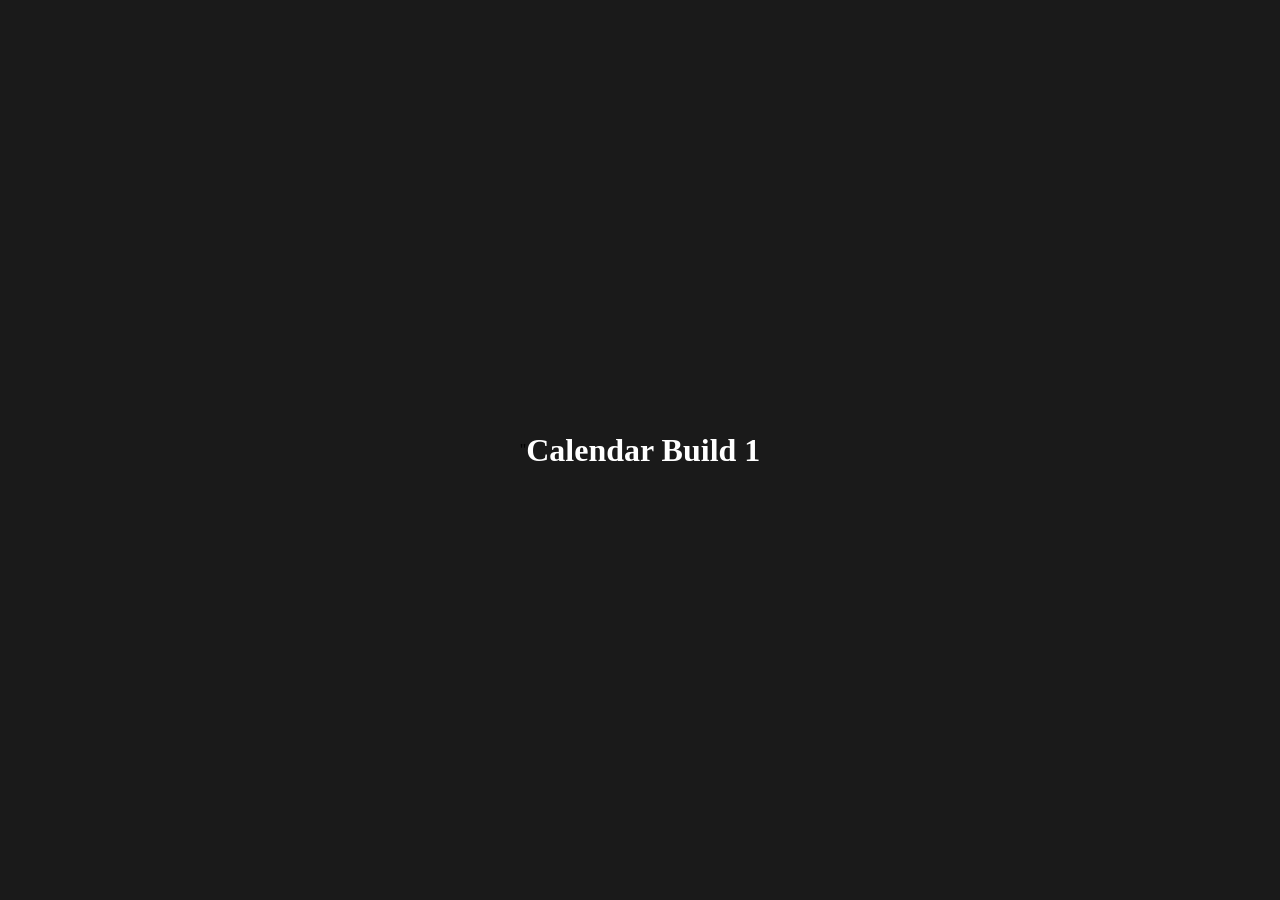
==== vibe/calendar/calendar.html @ 138ebfd4 "More testing" ====
<!DOCTYPE = html>
<html lang="en-us">
    <head>
        <title>Vibe! Calendar Display</title>
        <meta name="viewport" content="width=device-width, initial-scale=1.0">"
        <meta charset="UTF-8">
        <!-- <meta http-equiv="refresh" content="10"> -->
        <link rel="stylesheet" href="https://fonts.googleapis.com/css?family=Questrial|Open Sans">
        <link rel="stylesheet" href="calendar.css">
    </head>
    <body>
        <div><h1 style="color:white;"">Calendar Build 1</h1></div>
        <!--
        <div class="fixed-page-container">
            <div class="top-image">
                <img src="https://lissame598.github.io/sl/vibe/graphics/1x/Artboard_2.png"/>
            </div>
            <div id="up-next" class="next-event"></div>
            <table id="event-table" class="event-table"></table>
        </div>
        <script src="calendar.js"></script>
        -->
    </body>
</html>
---- vibe/calendar/calendar.css ----
@import "../css/vibe.css";

.next-event {
    width: 1024px;
    background-color: var(--bg-main-light);
    color: var(--bg-secondary-dark);
    font-family:'Questrial', Calibri, 'Trebuchet MS', sans-serif;
    font-size: 36px;
    margin: 0px;
    padding: 10px;
}

.event-table {
    table-layout: fixed;
    width: 1024px;
    background-color: var(--bg-dark);
    color: var(--text-secondary-light);
    font-size: 28px;
    font-family: sans-serif;
    font-weight: normal;
    padding: 10px;
    vertical-align:top;
}

.event-table td {
    border-bottom: 2px solid var(--table-border); 
}

.event-table .date-label {
    font-size: 0.90em;
    font-weight: 300;
    color: var(--text-weak-light);
    text-align: right;
}

.event-table .time-label {
    font-size: 0.75em;
    font-weight: 300;
    color: #888888;
    text-align: right;
    text-transform: lowercase;
}
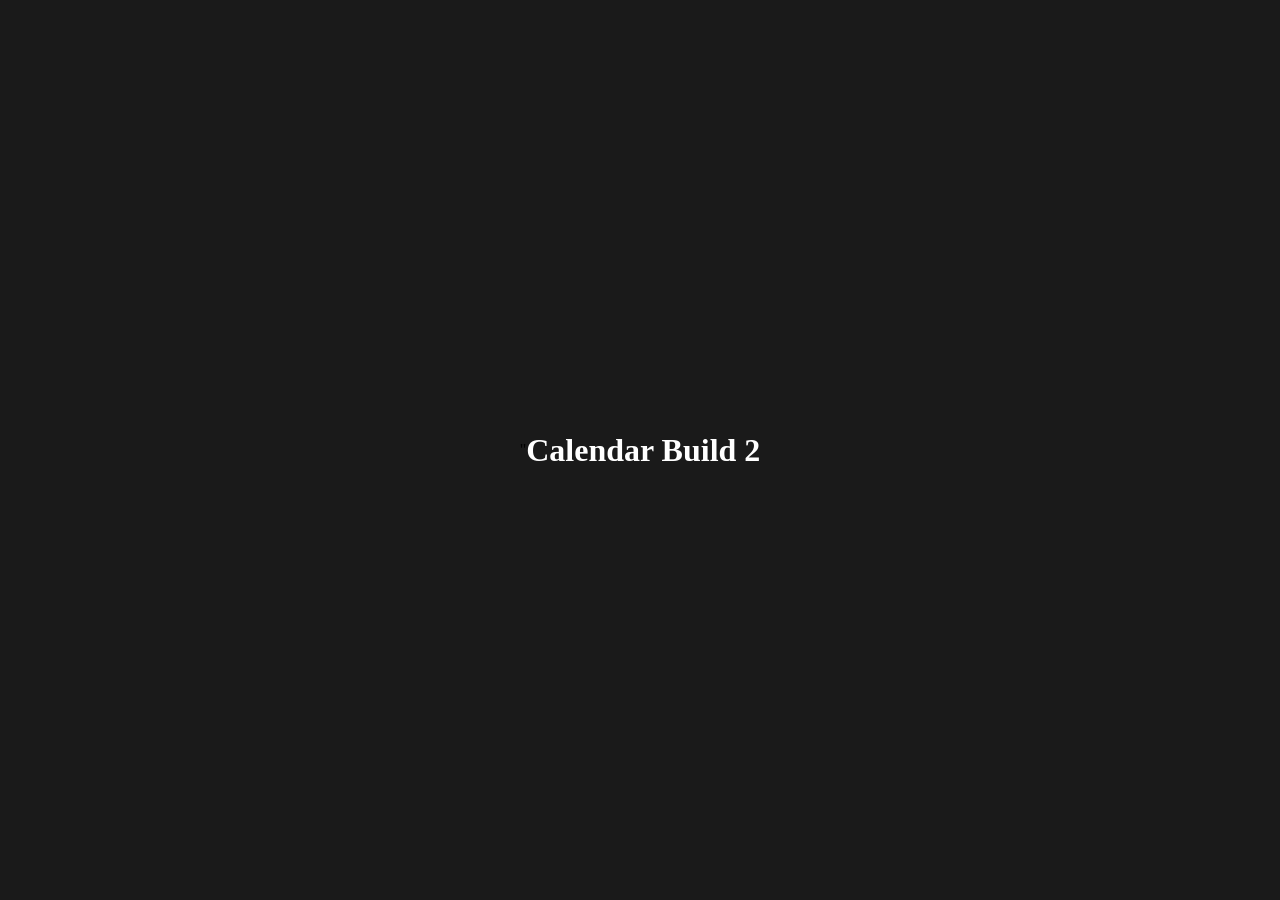
==== commit a42e518e: "Cal build 2." ====
--- a/vibe/calendar/calendar.html
+++ b/vibe/calendar/calendar.html
@@ -9,7 +9,7 @@
         <link rel="stylesheet" href="calendar.css">
     </head>
     <body>
-        <div><h1 style="color:white;"">Calendar Build 1</h1></div>
+        <div><h1 style="color:white;"">Calendar Build 2</h1></div>
         <!--
         <div class="fixed-page-container">
             <div class="top-image">
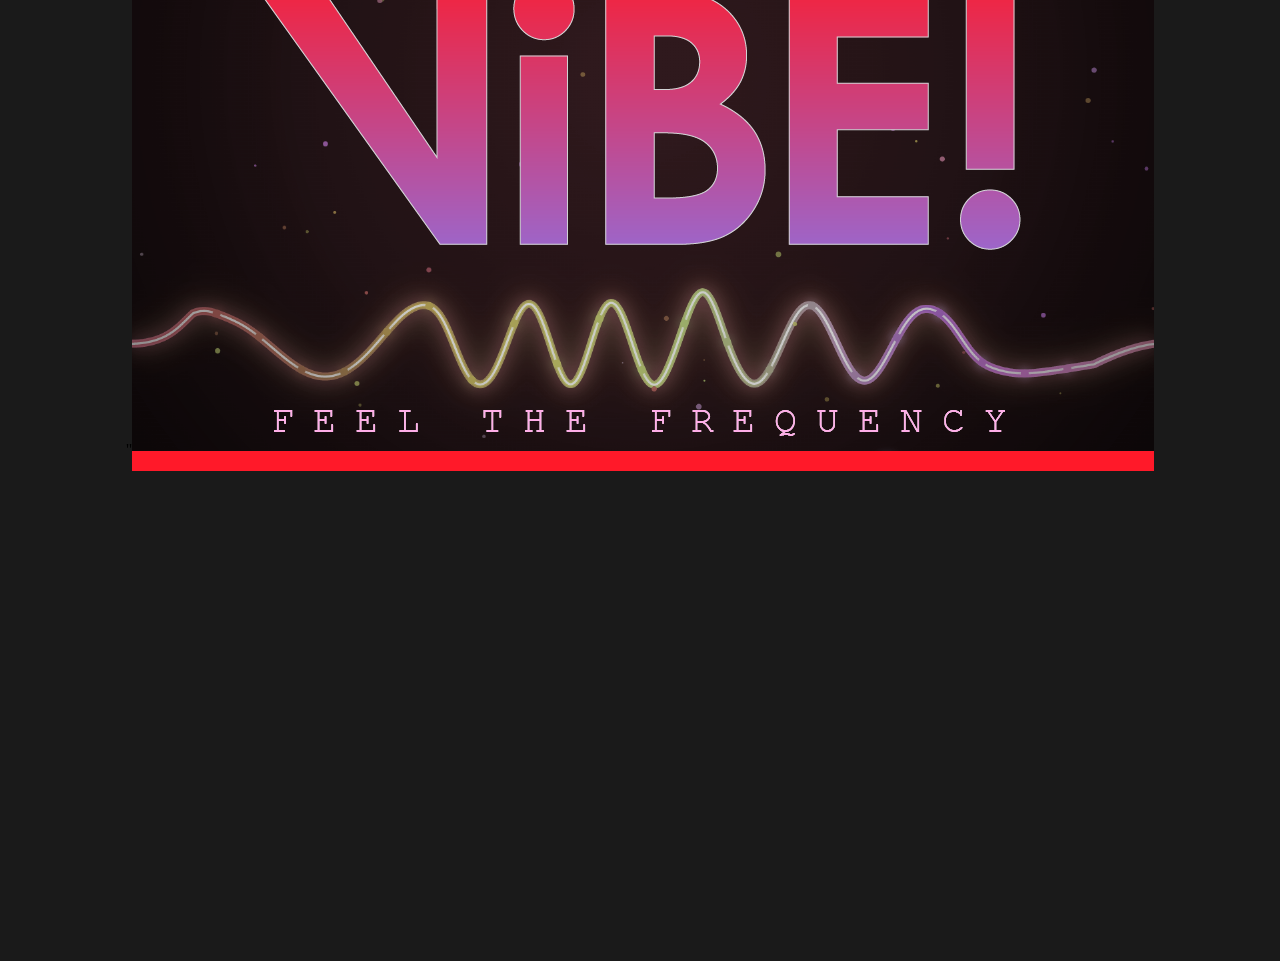
==== commit c2575ffb: "Updating to speed up JSON, JS, and CSS changes resulting in reloads." ====
--- a/vibe/calendar/calendar.html
+++ b/vibe/calendar/calendar.html
@@ -6,11 +6,10 @@
         <meta charset="UTF-8">
         <!-- <meta http-equiv="refresh" content="10"> -->
         <link rel="stylesheet" href="https://fonts.googleapis.com/css?family=Questrial|Open Sans">
-        <link rel="stylesheet" href="calendar.css">
+        <!-- change the v=# when calendar.css changes to force a relatively quick reload -->
+        <link rel="stylesheet" href="calendar.css?v=3">
     </head>
     <body>
-        <div><h1 style="color:white;"">Calendar Build 2</h1></div>
-        <!--
         <div class="fixed-page-container">
             <div class="top-image">
                 <img src="https://lissame598.github.io/sl/vibe/graphics/1x/Artboard_2.png"/>
@@ -18,7 +17,10 @@
             <div id="up-next" class="next-event"></div>
             <table id="event-table" class="event-table"></table>
         </div>
-        <script src="calendar.js"></script>
+        <!-- change the v=# when calendar.js changes to force a relatively quick reload 
+             note that calendarData.json changes will automatically force a reload since
+             the javascript is instructed to keep no cache of the JSON file.
         -->
+        <script src="calendar.js?v=3"></script>
     </body>
 </html>
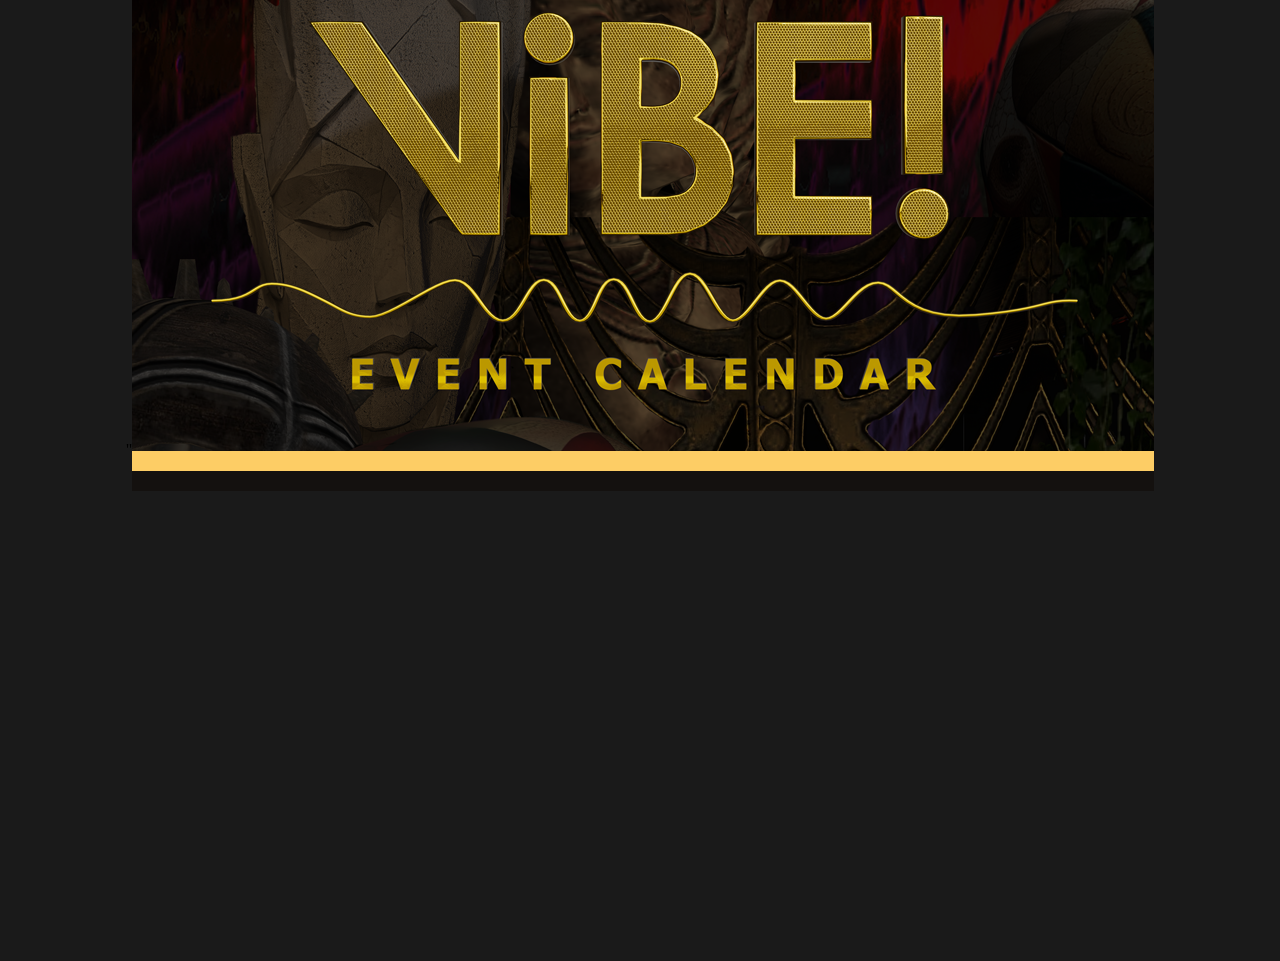
==== commit b84607fe: "Initial commit" ====
--- a/vibe/calendar/calendar.html
+++ b/vibe/calendar/calendar.html
@@ -7,12 +7,12 @@
         <!-- <meta http-equiv="refresh" content="10"> -->
         <link rel="stylesheet" href="https://fonts.googleapis.com/css?family=Questrial|Open Sans">
         <!-- change the v=# when calendar.css changes to force a relatively quick reload -->
-        <link rel="stylesheet" href="calendar.css?v=3">
+        <link rel="stylesheet" href="calendar.css?v=7">
     </head>
     <body>
         <div class="fixed-page-container">
             <div class="top-image">
-                <img src="https://lissame598.github.io/sl/vibe/graphics/1x/Artboard_2.png"/>
+                <img src="https://lissame598.github.io/sl/vibe/graphics/event_calendar_1k.png?v=2"/>
             </div>
             <div id="up-next" class="next-event"></div>
             <table id="event-table" class="event-table"></table>
@@ -21,6 +21,6 @@
              note that calendarData.json changes will automatically force a reload since
              the javascript is instructed to keep no cache of the JSON file.
         -->
-        <script src="calendar.js?v=3"></script>
+        <script src="calendar.js?v=5"></script>
     </body>
 </html>
--- a/vibe/calendar/calendar.css
+++ b/vibe/calendar/calendar.css
@@ -2,9 +2,10 @@
 
 .next-event {
     width: 1024px;
-    background-color: var(--bg-main-light);
-    color: var(--bg-secondary-dark);
-    font-family:'Questrial', Calibri, 'Trebuchet MS', sans-serif;
+    background-color: var(--brass);
+    color: var(--ink);
+    font-family:'Jost', sans-serif;
+    font-weight: bold;
     font-size: 36px;
     margin: 0px;
     padding: 10px;
@@ -13,30 +14,30 @@
 .event-table {
     table-layout: fixed;
     width: 1024px;
-    background-color: var(--bg-dark);
-    color: var(--text-secondary-light);
+    background-color: var(--ink);
+    color: var(--brass);
     font-size: 28px;
-    font-family: sans-serif;
+    font-family: 'Jost', sans-serif;
     font-weight: normal;
     padding: 10px;
     vertical-align:top;
 }
 
 .event-table td {
-    border-bottom: 2px solid var(--table-border); 
+    border-bottom: 2px solid var(--line); 
 }
 
 .event-table .date-label {
     font-size: 0.90em;
     font-weight: 300;
-    color: var(--text-weak-light);
+    color: var(--brass);
     text-align: right;
 }
 
 .event-table .time-label {
     font-size: 0.75em;
     font-weight: 300;
-    color: #888888;
+    color: var(--brass-dim);
     text-align: right;
     text-transform: lowercase;
 }
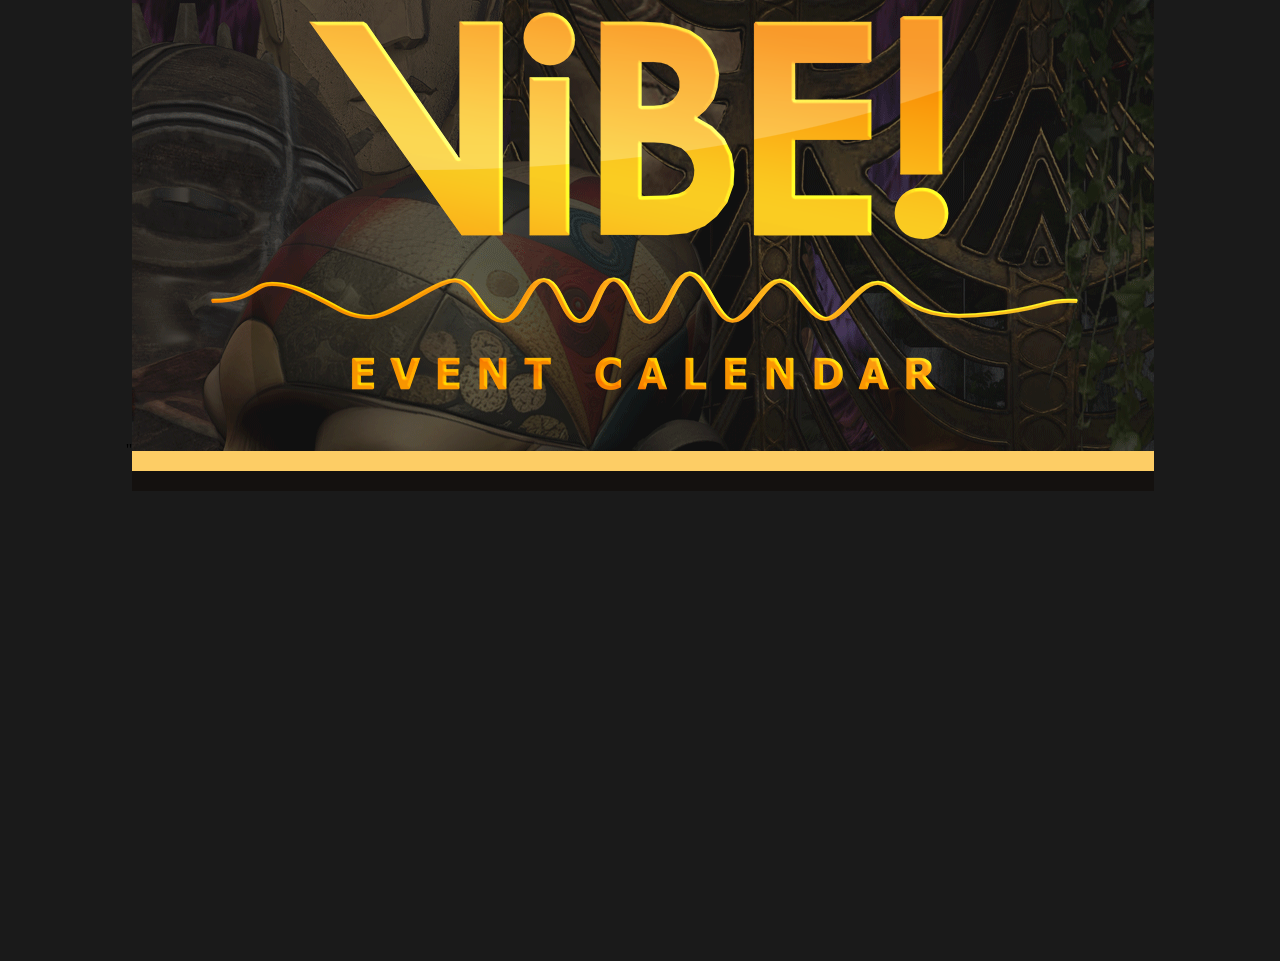
==== commit 958acb54: "Update to event calendar graphic." ====
--- a/vibe/calendar/calendar.html
+++ b/vibe/calendar/calendar.html
@@ -1,7 +1,7 @@
 <!DOCTYPE = html>
 <html lang="en-us">
     <head>
-        <title>Vibe! Calendar Display</title>
+        <title>Vibe! Event Calendar</title>
         <meta name="viewport" content="width=device-width, initial-scale=1.0">"
         <meta charset="UTF-8">
         <!-- <meta http-equiv="refresh" content="10"> -->
@@ -12,7 +12,7 @@
     <body>
         <div class="fixed-page-container">
             <div class="top-image">
-                <img src="https://lissame598.github.io/sl/vibe/graphics/event_calendar_1k.png?v=2"/>
+                <img src="https://lissame598.github.io/sl/vibe/graphics/vibe-event-calendar-1k.png?v=3"/>
             </div>
             <div id="up-next" class="next-event"></div>
             <table id="event-table" class="event-table"></table>
@@ -21,6 +21,6 @@
              note that calendarData.json changes will automatically force a reload since
              the javascript is instructed to keep no cache of the JSON file.
         -->
-        <script src="calendar.js?v=5"></script>
+        <script src="calendar.js?v=8"></script>
     </body>
 </html>
